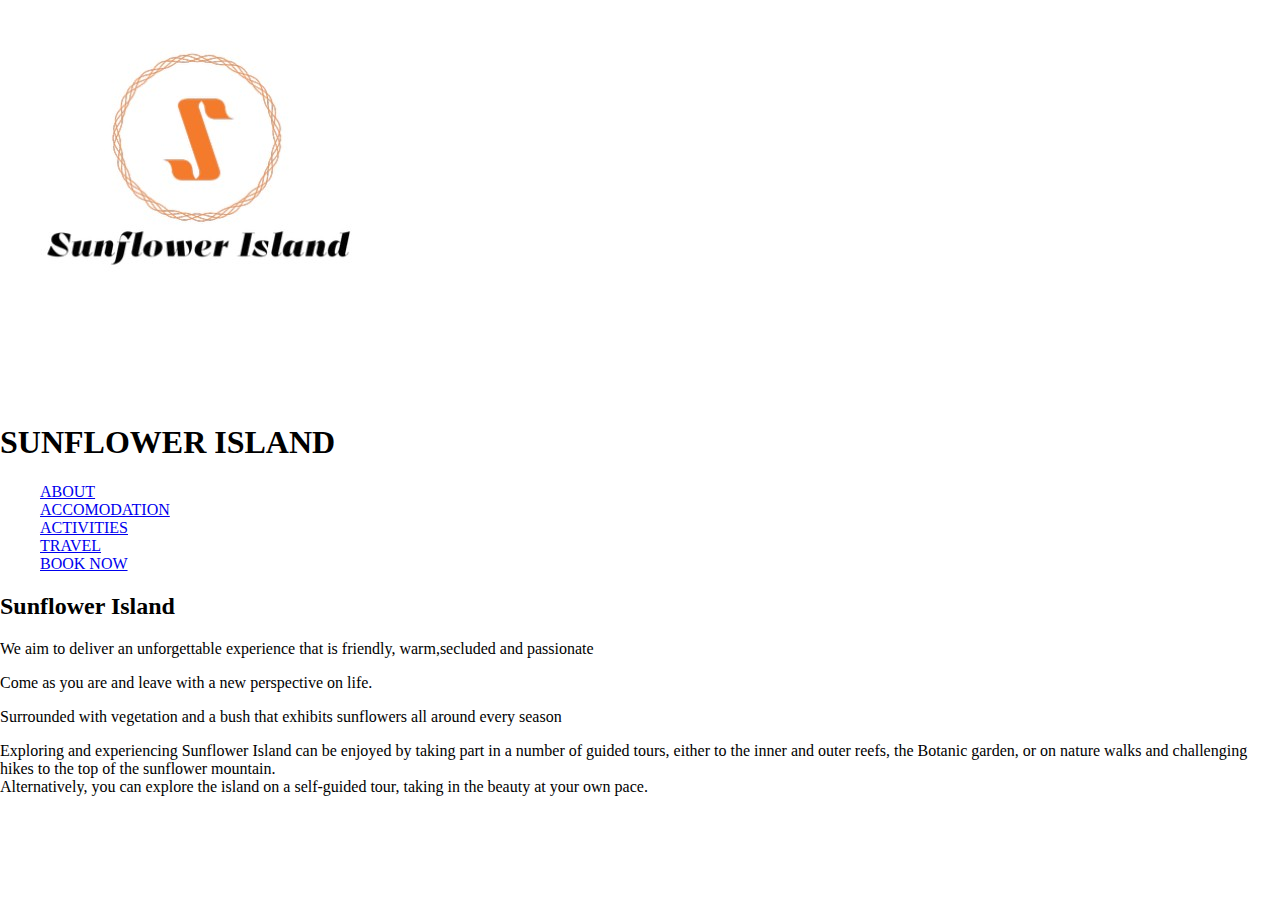
==== index.html @ fc2b8d19 "add readme.md file" ====
<!DOCTYPE html>
<html lang="en">

<head>
    <meta charset="UTF-8">
    <meta name="viewport" content="width=device-width, initial-scale=1.0">
    <meta http-equiv="X-UA-Compatible" content="ie=edge">
    <link href="css/styles.css" rel="stylesheet" type="text/css">
    <link rel="stylesheet" href="https://stackpath.bootstrapcdn.com/font-awesome/4.7.0/css/font-awesome.min.css">
    <title>Vacation Resort</title>
</head>

<body>
    <header>
        <div class="container-fluid">
            <img src="images/logo s.jpg" alt="Sunflower Island logo">
            <h1><strong>SUNFLOWER ISLAND</strong></h1>
            <navbar>
                <ul>
                    <li><a href="index.html">ABOUT</a></li>
                    <li><a href="accomodation.html">ACCOMODATION</a></li>
                    <li><a href="activities.html">ACTIVITIES</a></li>
                    <li><a href="travel.html">TRAVEL</a></li>
                    <li><a href="contact.html">BOOK NOW</a></li>
                </ul>
                </nav>
    </header>
    </div>
    <section>
        <h2>Sunflower Island</h2>
        <p> We aim to deliver an unforgettable experience that is friendly, warm,secluded and passionate </p>
        <p>Come as you are and leave with a new perspective on life.</p>
        <p> Surrounded with vegetation and a bush that exhibits sunflowers all around every season </p>
        <p>Exploring and experiencing Sunflower Island can be enjoyed by taking part in a number of guided tours, either
            to the inner and outer reefs, the Botanic garden, or on nature walks and challenging hikes to the top of the
            sunflower mountain.<br /> Alternatively, you can explore the island on a self-guided tour, taking in the
            beauty at your own pace.</p>
    </section>
    <script src="js/script.js"></script>
</body>

</html>
---- css/styles.css ----
body {
    background-image: url();
    background-attachment: scroll;
    background-repeat: no-repeat;
    margin: 0;
    border: 0;
}

ul {
    margin: 0;
    border: 0;
    list-style-type: none;

}

li {
    display: block;
    border: 2px silver
}
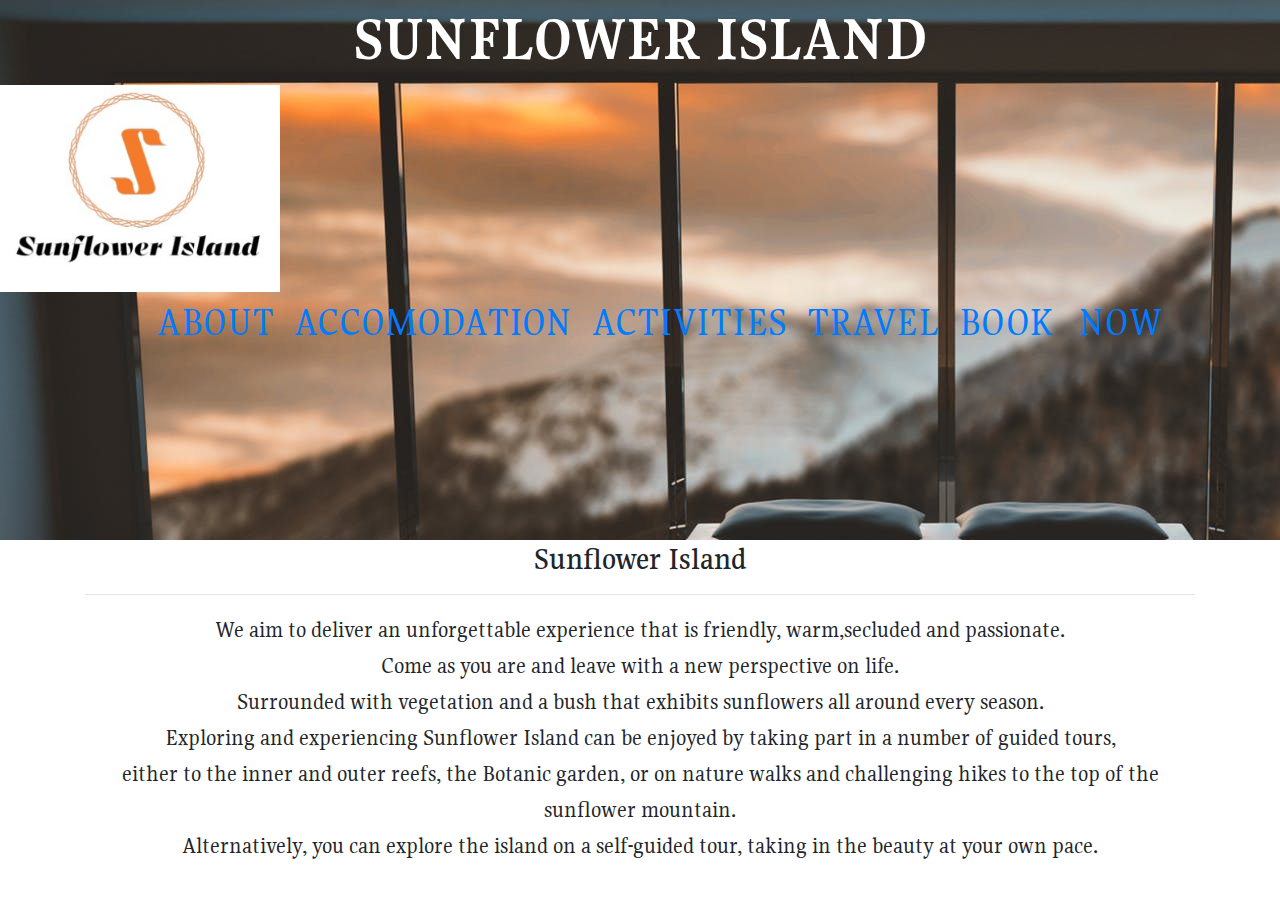
==== commit 348ff4b8: "add bootstrap" ====
--- a/index.html
+++ b/index.html
@@ -5,17 +5,19 @@
     <meta charset="UTF-8">
     <meta name="viewport" content="width=device-width, initial-scale=1.0">
     <meta http-equiv="X-UA-Compatible" content="ie=edge">
+    <link rel="stylesheet" href="css/bootstrap.min.css">
     <link href="css/styles.css" rel="stylesheet" type="text/css">
     <link rel="stylesheet" href="https://stackpath.bootstrapcdn.com/font-awesome/4.7.0/css/font-awesome.min.css">
+    <link href="https://fonts.googleapis.com/css?family=Gupter&display=swap" rel="stylesheet">
     <title>Vacation Resort</title>
 </head>
 
 <body>
     <header>
-        <div class="container-fluid">
-            <img src="images/logo s.jpg" alt="Sunflower Island logo">
+        <div class="intro">
             <h1><strong>SUNFLOWER ISLAND</strong></h1>
-            <navbar>
+            <img class="logo" src="/images/Screenshot from 2019-11-30 00-21-16.jpg" alt="Sunflower Island logo">
+            <nav>
                 <ul>
                     <li><a href="index.html">ABOUT</a></li>
                     <li><a href="accomodation.html">ACCOMODATION</a></li>
@@ -23,19 +25,22 @@
                     <li><a href="travel.html">TRAVEL</a></li>
                     <li><a href="contact.html">BOOK NOW</a></li>
                 </ul>
-                </nav>
+            </nav>
+        </div>
     </header>
+    <div class="container">
+        <h2>Sunflower Island</h2>
+        <hr />
+        <p class="introd"> We aim to deliver an unforgettable experience that is friendly, warm,secluded and passionate.<br />
+            Come as you are and leave with a new perspective on life.<br />
+            Surrounded with vegetation and a bush that exhibits sunflowers all around every season.<br />
+            Exploring and experiencing Sunflower Island can be enjoyed by taking part in a number of guided tours,
+            <br /> either to the inner and outer reefs, the Botanic garden, or on nature walks and challenging hikes to the top of the
+            sunflower mountain.
+            <br />Alternatively, you can explore the island on a self-guided tour, taking in the
+            beauty at your own pace.</p>
     </div>
-    <section>
-        <h2>Sunflower Island</h2>
-        <p> We aim to deliver an unforgettable experience that is friendly, warm,secluded and passionate </p>
-        <p>Come as you are and leave with a new perspective on life.</p>
-        <p> Surrounded with vegetation and a bush that exhibits sunflowers all around every season </p>
-        <p>Exploring and experiencing Sunflower Island can be enjoyed by taking part in a number of guided tours, either
-            to the inner and outer reefs, the Botanic garden, or on nature walks and challenging hikes to the top of the
-            sunflower mountain.<br /> Alternatively, you can explore the island on a self-guided tour, taking in the
-            beauty at your own pace.</p>
-    </section>
+
     <script src="js/script.js"></script>
 </body>
 
--- a/css/styles.css
+++ b/css/styles.css
@@ -1,19 +1,64 @@
-body {
-    background-image: url();
-    background-attachment: scroll;
-    background-repeat: no-repeat;
+body{
     margin: 0;
     border: 0;
+    font-family: 'Gupter', serif;
+    font-size: 1.5rem;
 }
-
-ul {
-    margin: 0;
-    border: 0;
-    list-style-type: none;
-
+.intro{
+    background-image: url("/images/2.jpeg");
+    background-repeat: no-repeat;
+    height: 60vh;
 }
-
-li {
-    display: block;
-    border: 2px silver
+nav ul{
+    word-spacing: 15px;
+   text-align: center;
+   color: silver;
+}
+nav li{
+display: inline-block;
+font-size: 2.5rem;
+}
+h1{
+    text-align: center;
+    font-size: 3rem;
+}
+.intro h1{
+    color: white;
+    font-size: 4rem;
+}
+.logo{
+scroll-behavior: smooth;
+width: 280px;
+}
+h2{
+    text-align: center;
+}
+.introd{
+    text-align: center;
+}
+.activities p, .accom p, .travel p{
+text-align: center;
+}
+.activities img{
+    width: 60vh;
+    height: 50vh;
+}
+.act p{
+text-align: center;
+}
+.accom img{
+    width: 47vh;
+    height: 45vh;
+}
+.base p ,.base ul{
+    color: teal;
+}
+.cruise{
+    width: 60vh;
+}
+.Dir{
+    width: 55vh;
+}
+.con{
+    background-color: rgb(229, 147, 175);
 }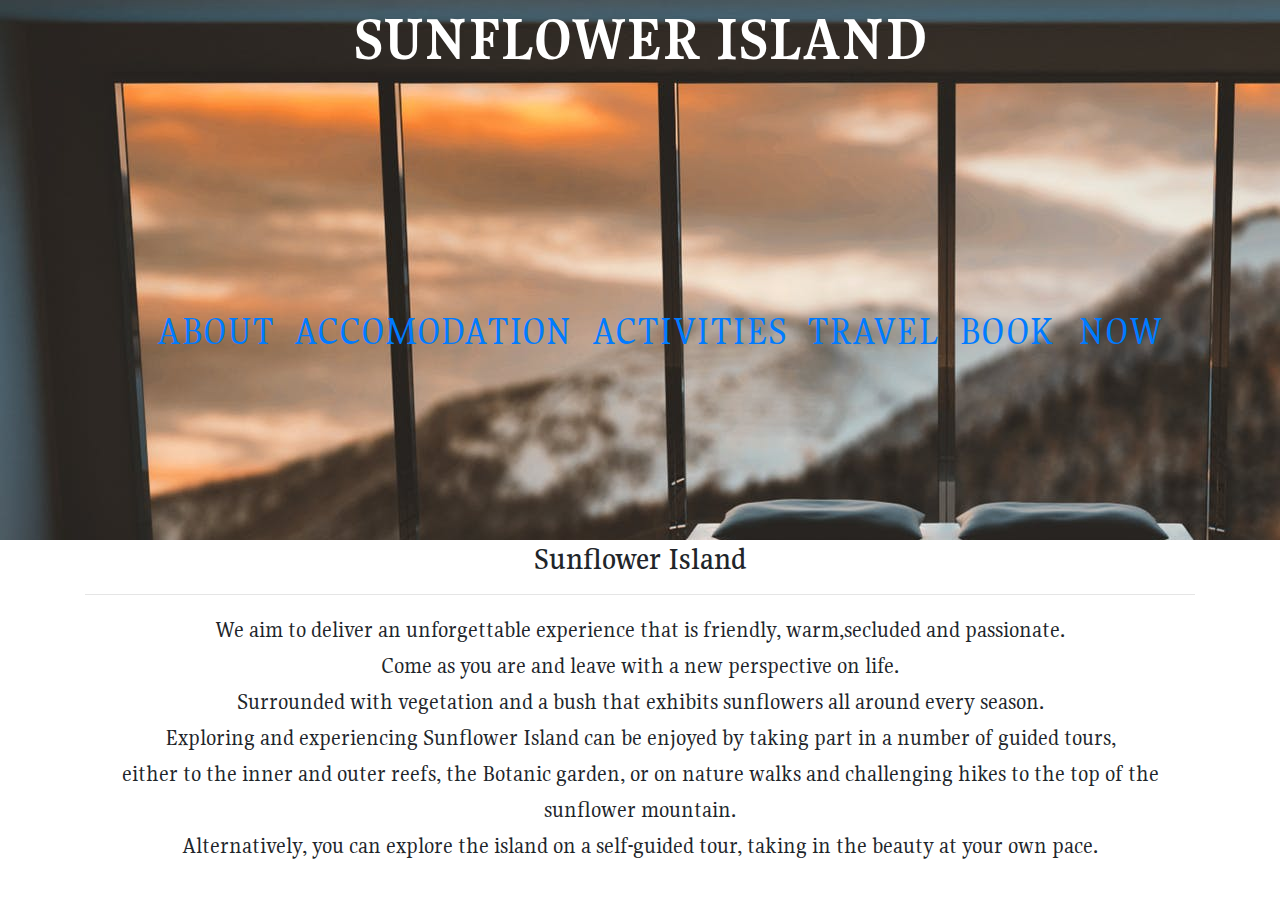
==== commit 79287e73: "fix image" ====
--- a/index.html
+++ b/index.html
@@ -15,8 +15,7 @@
 <body>
     <header>
         <div class="intro">
-            <h1><strong>SUNFLOWER ISLAND</strong></h1>
-            <img class="logo" src="/images/Screenshot from 2019-11-30 00-21-16.jpg" alt="Sunflower Island logo">
+            <h1><strong>SUNFLOWER ISLAND</strong></h1><br><br><br><br><br><br>
             <nav>
                 <ul>
                     <li><a href="index.html">ABOUT</a></li>
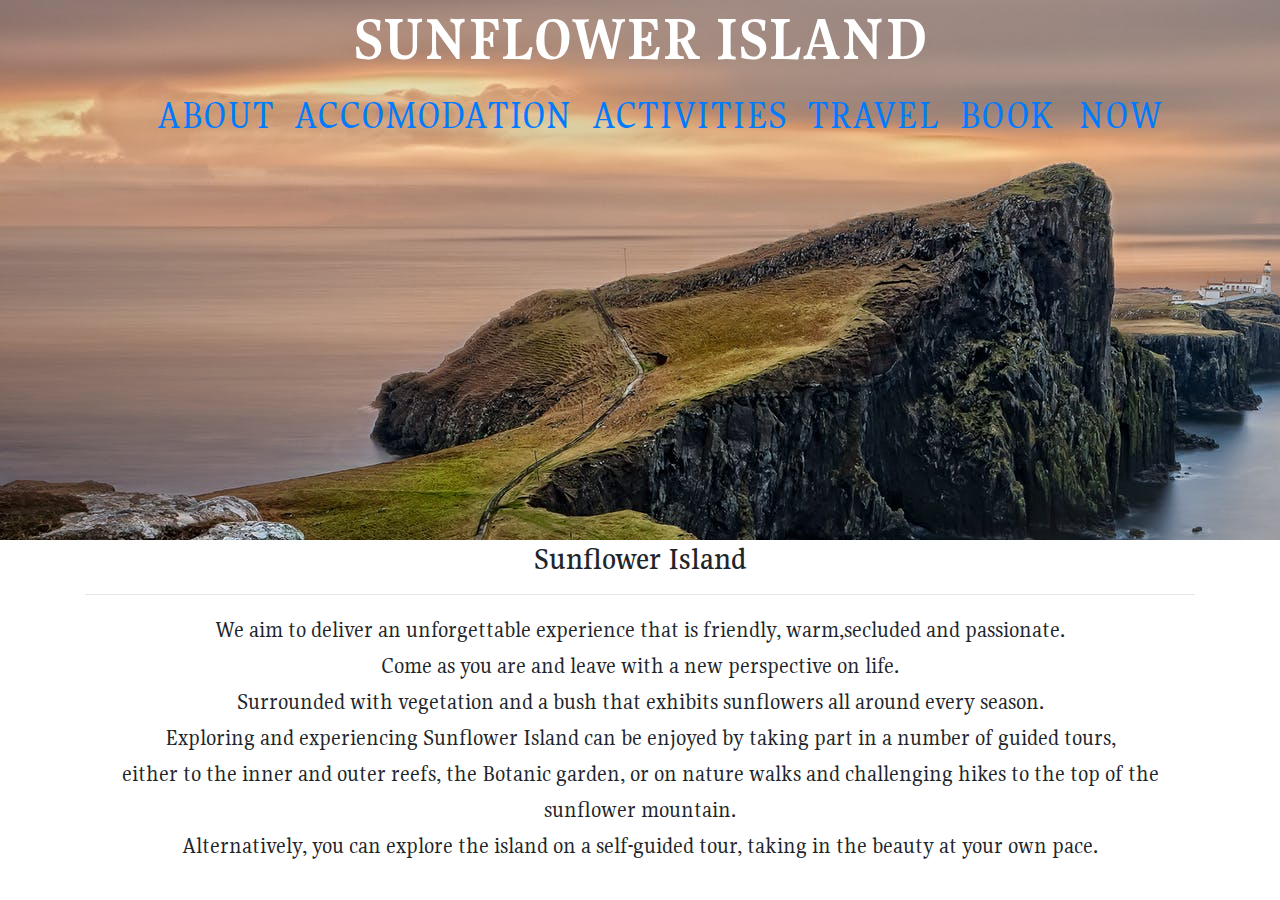
==== commit a0cd3f44: "replace image" ====
--- a/index.html
+++ b/index.html
@@ -15,7 +15,7 @@
 <body>
     <header>
         <div class="intro">
-            <h1><strong>SUNFLOWER ISLAND</strong></h1><br><br><br><br><br><br>
+            <h1><strong>SUNFLOWER ISLAND</strong></h1>
             <nav>
                 <ul>
                     <li><a href="index.html">ABOUT</a></li>
--- a/css/styles.css
+++ b/css/styles.css
@@ -5,7 +5,7 @@
     font-size: 1.5rem;
 }
 .intro{
-    background-image: url("/images/2.jpeg");
+    background-image: url("/images/sc.jpeg");
     background-repeat: no-repeat;
     height: 60vh;
 }
